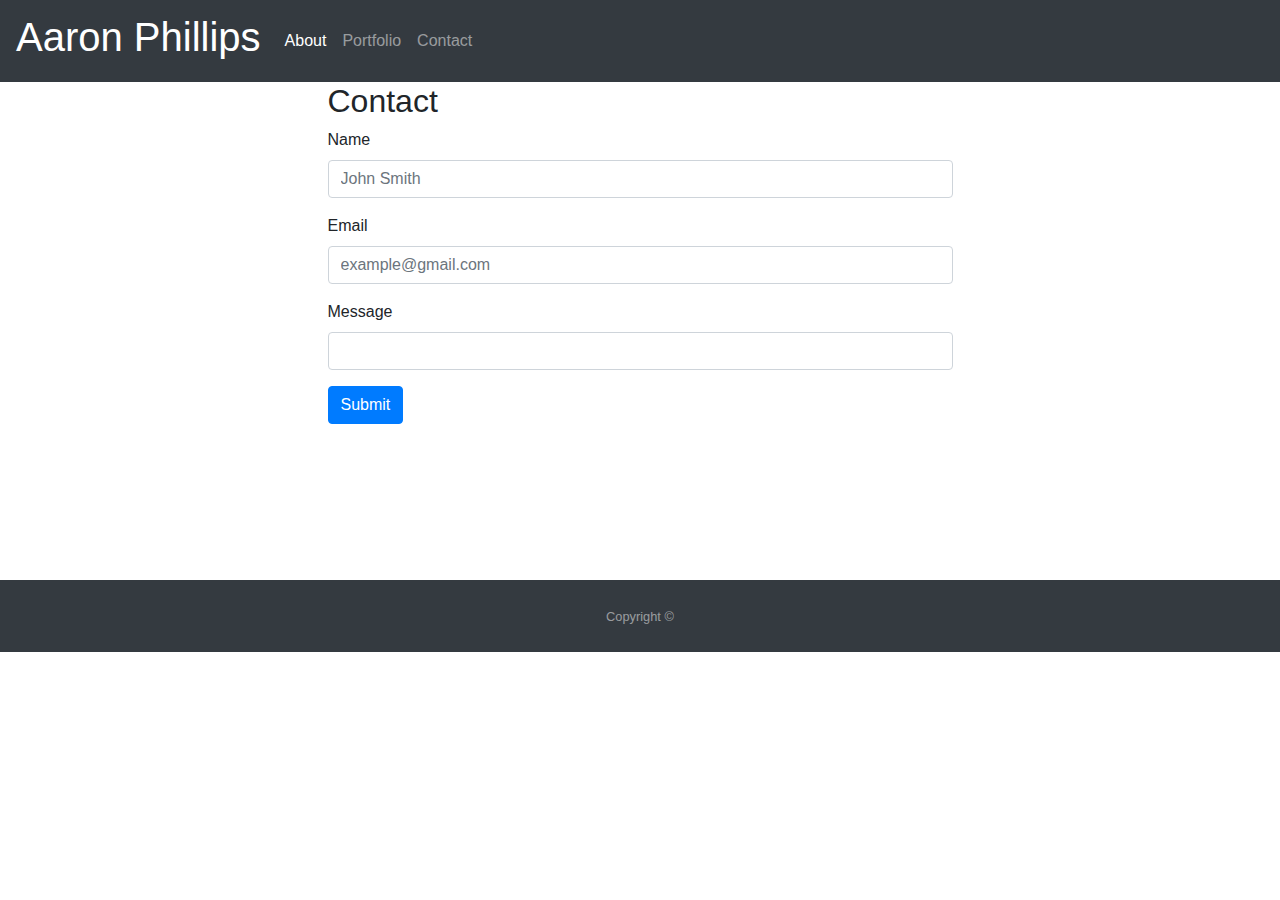
==== contact.html @ fed6f370 "bootstrap index, portfolio, and contact form" ====
<!DOCTYPE html>
<html lang="en">
<head>
    <meta charset="UTF-8">
    <meta name="viewport" content="width=device-width, initial-scale=1.0">
    <meta http-equiv="X-UA-Compatible" content="ie=edge">
    <title>Bootstrap Portfolio</title>
    <script src="https://code.jquery.com/jquery-3.3.1.slim.min.js" integrity="sha384-q8i/X+965DzO0rT7abK41JStQIAqVgRVzpbzo5smXKp4YfRvH+8abtTE1Pi6jizo" crossorigin="anonymous"></script>
    <script src="https://cdnjs.cloudflare.com/ajax/libs/popper.js/1.14.7/umd/popper.min.js" integrity="sha384-UO2eT0CpHqdSJQ6hJty5KVphtPhzWj9WO1clHTMGa3JDZwrnQq4sF86dIHNDz0W1" crossorigin="anonymous"></script>
    <link rel="stylesheet" href="https://stackpath.bootstrapcdn.com/bootstrap/4.3.1/css/bootstrap.min.css" integrity="sha384-ggOyR0iXCbMQv3Xipma34MD+dH/1fQ784/j6cY/iJTQUOhcWr7x9JvoRxT2MZw1T" crossorigin="anonymous">
    <script src="https://stackpath.bootstrapcdn.com/bootstrap/4.3.1/js/bootstrap.min.js" integrity="sha384-JjSmVgyd0p3pXB1rRibZUAYoIIy6OrQ6VrjIEaFf/nJGzIxFDsf4x0xIM+B07jRM" crossorigin="anonymous"></script>
</head>
<body>
        <nav class="navbar navbar-expand-lg navbar-dark bg-dark">
                <a class="navbar-brand" href="index.html"><h1>Aaron Phillips</h1></a>
                <button class="navbar-toggler" type="button" data-toggle="collapse" data-target="#navbarNav" aria-controls="navbarNav" aria-expanded="false" aria-label="Toggle navigation">
                  <span class="navbar-toggler-icon"></span>
                </button>
                <div class="collapse navbar-collapse" id="navbarNav">
                  <ul class="navbar-nav">
                    <li class="nav-item active">
                      <a class="nav-link" href="index.html">About <span class="sr-only">(current)</span></a>
                    </li>
                    <li class="nav-item">
                      <a class="nav-link" href="portfolio.html">Portfolio</a>
                    </li>
                    <li class="nav-item">
                      <a class="nav-link" href="contact.html">Contact</a>
                    </li>
                  </ul>
                </div>
        </nav>
              <div class=row>
                  
              </div>
              <div class="row">
                  <div class="col-lg-3"></div>
                  <div class=col-lg-6>
                      <h2>Contact</h2>
              <form>
                    <div class="form-group">
                      <label for="exampleInputEmail1">Name</label>
                      <input type="email" class="form-control" id="exampleInputEmail1" aria-describedby="emailHelp" placeholder="John Smith">
                    </div>
                    <div class="form-group">
                      <label for="exampleInputPassword1">Email</label>
                      <input type="password" class="form-control" id="exampleInputPassword1" placeholder="example@gmail.com">
                    </div>
                    <div class="form-group">
                            <label for="exampleInputPassword1">Message</label>
                            <input type="password" class="form-control" id="exampleInputPassword1" >
                          </div>
                    
                    <button type="submit" class="btn btn-primary">Submit</button>
                  </form>
                  </div>
                  </div>
                  <body class="d-flex flex-column">
                        <div id="page-content">
                          <div class="container text-center">
                            <div class="row justify-content-center">
                              <div class="col-md-7">
                                <h1 class="font-weight-light mt-4 text-white">Sticky Footer using Flexbox</h1>
                                <p class="lead text-white-50">Use just two Bootstrap 4 utility classes and three custom CSS rules and you will have a flexbox enabled sticky footer for your website!</p>
                              </div>
                            </div>
                          </div>
                        </div>
                        <footer id="sticky-footer" class="py-4 bg-dark text-white-50">
                          <div class="container text-center">
                            <small>Copyright &copy;</small>
                          </div>
                        </footer>
                </body>
              
</body>
</html>
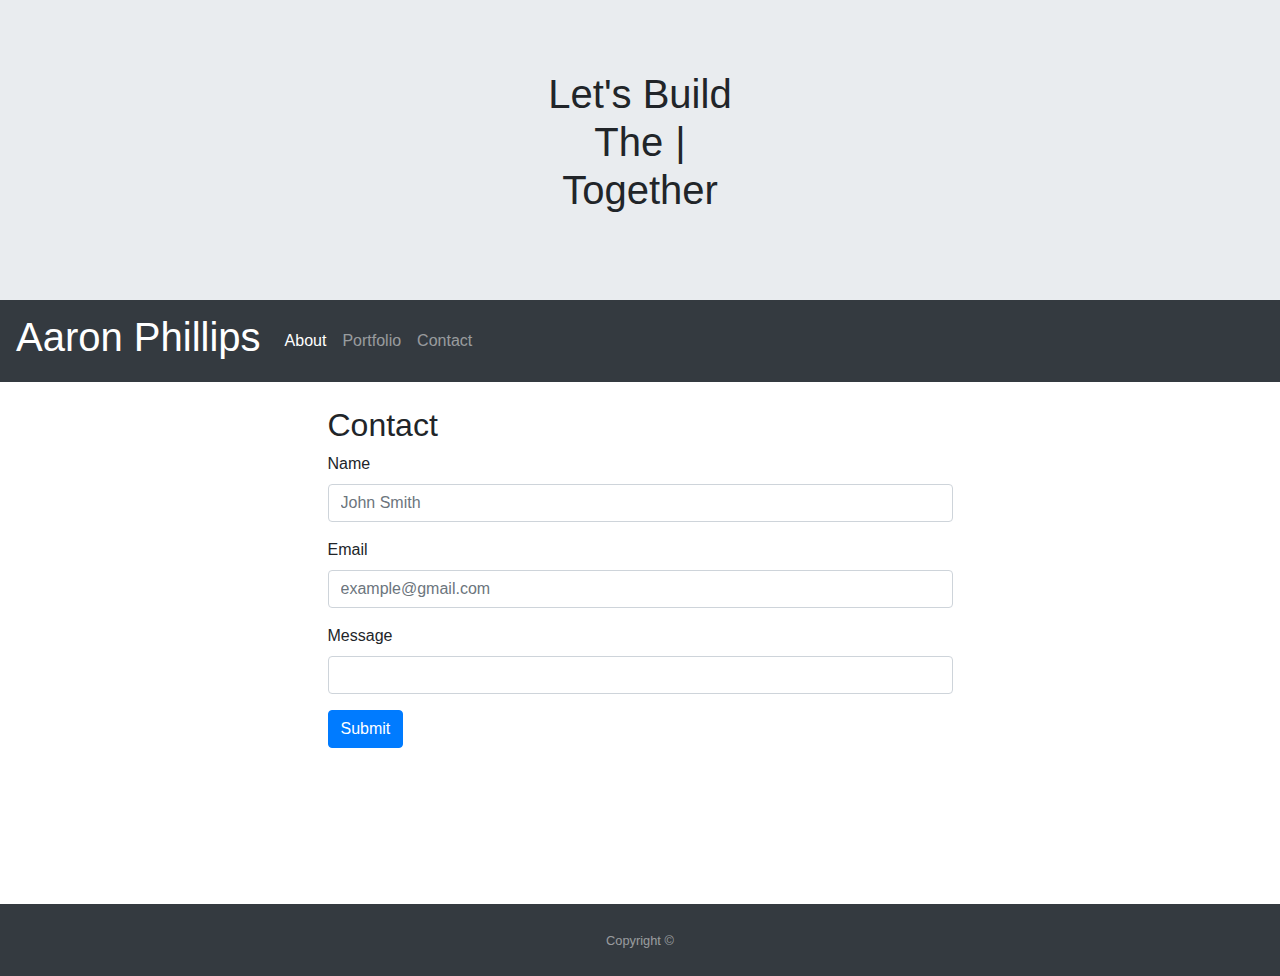
==== commit 8e3086a7: "added typewriter function and updated portfolio" ====
--- a/contact.html
+++ b/contact.html
@@ -9,8 +9,27 @@
     <script src="https://cdnjs.cloudflare.com/ajax/libs/popper.js/1.14.7/umd/popper.min.js" integrity="sha384-UO2eT0CpHqdSJQ6hJty5KVphtPhzWj9WO1clHTMGa3JDZwrnQq4sF86dIHNDz0W1" crossorigin="anonymous"></script>
     <link rel="stylesheet" href="https://stackpath.bootstrapcdn.com/bootstrap/4.3.1/css/bootstrap.min.css" integrity="sha384-ggOyR0iXCbMQv3Xipma34MD+dH/1fQ784/j6cY/iJTQUOhcWr7x9JvoRxT2MZw1T" crossorigin="anonymous">
     <script src="https://stackpath.bootstrapcdn.com/bootstrap/4.3.1/js/bootstrap.min.js" integrity="sha384-JjSmVgyd0p3pXB1rRibZUAYoIIy6OrQ6VrjIEaFf/nJGzIxFDsf4x0xIM+B07jRM" crossorigin="anonymous"></script>
+    <link rel="stylesheet" type="text/css" href="assets/css/style.css">
 </head>
 <body>
+    <div id="top">
+        <div class="row">
+          <div class="col-md-10 col-lg-8 mx-auto" data-aos="fade-up" data-aos-duration="600" data-aos-delay="500">
+            <div class="center-col text-center" id="home">
+                <div class="row">
+                  <div class="col-md-10 col-lg-8 mx-auto" data-aos="fade-up" data-aos-duration="600" data-aos-delay="500">
+                    <div class="home-content">
+                      <h1 class="extra-large-heading">
+                        <span class="font-weight-extralight"></span>Let's Build<br /><span
+                          id="typewriter"></span><br /><span class="font-weight-extralight">Together</span>
+                      </h1>
+                    </div>
+                  </div>  
+              </div>
+            </div>
+          </div>
+        </div>
+      </div>
         <nav class="navbar navbar-expand-lg navbar-dark bg-dark">
                 <a class="navbar-brand" href="index.html"><h1>Aaron Phillips</h1></a>
                 <button class="navbar-toggler" type="button" data-toggle="collapse" data-target="#navbarNav" aria-controls="navbarNav" aria-expanded="false" aria-label="Toggle navigation">
@@ -30,48 +49,47 @@
                   </ul>
                 </div>
         </nav>
-              <div class=row>
-                  
-              </div>
-              <div class="row">
-                  <div class="col-lg-3"></div>
-                  <div class=col-lg-6>
-                      <h2>Contact</h2>
+        <div class=row></div>
+        <div class="row">
+          <div class="col-lg-3"></div>
+          <div class=col-lg-6><br>
+              <h2>Contact</h2>
               <form>
-                    <div class="form-group">
+                  <div class="form-group">
                       <label for="exampleInputEmail1">Name</label>
                       <input type="email" class="form-control" id="exampleInputEmail1" aria-describedby="emailHelp" placeholder="John Smith">
-                    </div>
-                    <div class="form-group">
+                  </div>
+                  <div class="form-group">
                       <label for="exampleInputPassword1">Email</label>
                       <input type="password" class="form-control" id="exampleInputPassword1" placeholder="example@gmail.com">
+                  </div>
+                  <div class="form-group">
+                        <label for="exampleInputPassword1">Message</label>
+                        <input type="password" class="form-control" id="exampleInputPassword1" >
+                  </div>  
+                  <button type="submit" class="btn btn-primary">Submit</button>
+                </form>
+            </div>
+          </div>
+          <body class="d-flex flex-column">
+            <div id="page-content">
+                <div class="container text-center">
+                  <div class="row justify-content-center">
+                      <div class="col-md-7">
+                        <h1 class="font-weight-light mt-4 text-white">Sticky Footer using Flexbox</h1>
+                        <p class="lead text-white-50">Use just two Bootstrap 4 utility classes and three custom CSS rules and you will have a flexbox enabled sticky footer for your website!</p>
+                      </div>
                     </div>
-                    <div class="form-group">
-                            <label for="exampleInputPassword1">Message</label>
-                            <input type="password" class="form-control" id="exampleInputPassword1" >
-                          </div>
-                    
-                    <button type="submit" class="btn btn-primary">Submit</button>
-                  </form>
                   </div>
-                  </div>
-                  <body class="d-flex flex-column">
-                        <div id="page-content">
-                          <div class="container text-center">
-                            <div class="row justify-content-center">
-                              <div class="col-md-7">
-                                <h1 class="font-weight-light mt-4 text-white">Sticky Footer using Flexbox</h1>
-                                <p class="lead text-white-50">Use just two Bootstrap 4 utility classes and three custom CSS rules and you will have a flexbox enabled sticky footer for your website!</p>
-                              </div>
-                            </div>
-                          </div>
-                        </div>
+              </div>
                         <footer id="sticky-footer" class="py-4 bg-dark text-white-50">
                           <div class="container text-center">
                             <small>Copyright &copy;</small>
                           </div>
                         </footer>
-                </body>
+  <script src="assets/javascript/plugins.js"></script>
+  <script src="assets/javascript/custom.js"></script>
+</body>
               
 </body>
 </html>--- a/assets/css/style.css
+++ b/assets/css/style.css
@@ -0,0 +1,77 @@
+.card {
+  padding: 5px;
+}
+img {
+  width: 300px;
+  height: 225px;
+  padding: 10px;
+}
+#top {
+    height: 300px;
+    background-color: #e9ecef;
+    padding: 70px 0px 70px 0;
+}
+@media screen and (max-width: 768px) {
+#top {
+    height: 250px: 
+    padding: 35px 0px 35px 0;
+
+}
+}
+@media screen and (max-width: 640px) {
+#top {
+
+  height: 200px;
+  padding: 20px 0px 20px 0;
+}
+}
+.logo {
+  width: 35px;
+}
+.particle-container {
+  display: flex;
+  flex-direction: column;
+  min-height: 100vh;
+  overflow: hidden; }
+
+.particles {
+  height: 400px;
+  position: absolute;
+  top: 0;
+  left: 0;
+  right: 0;
+  bottom: 0;
+  z-index: 2; }
+
+
+
+/* .bg1 {
+  background: url("../../images/bg1.jpg") no-repeat center center/cover; }
+
+.bg2 {
+  background: url("../../images/bg2.jpg") no-repeat center center/cover; } */
+
+/* .bg3 {
+  background: url("../../images/bg3.jpg") no-repeat center center/cover; 
+height: 100px;
+}
+
+/* .bg4 {
+  ba
+/* 
+.bg5 {
+  background: url("../../images/bg-5.jpg") no-repeat center center/cover; } */ */
+
+
+
+
+* ----------------------------------------------
+* Fullscreen  Classes
+* ----------------------------------------------
+*/
+.fullscreen-banner {
+  height: 500px;
+   }
+
+.fullscreen {
+  height: 500px;c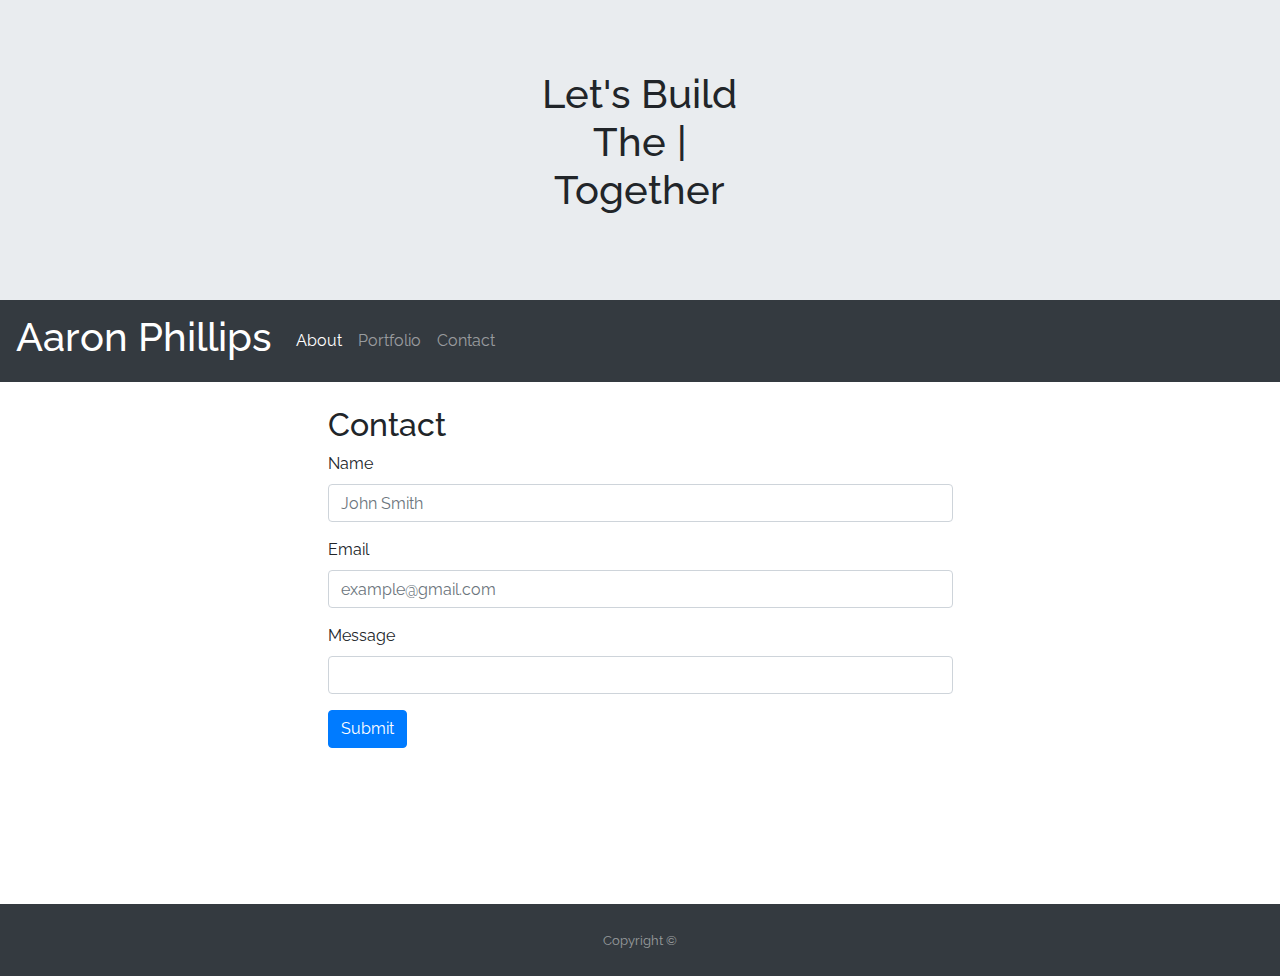
==== commit 3eedd2dd: "updated portfolio" ====
--- a/contact.html
+++ b/contact.html
@@ -10,6 +10,8 @@
     <link rel="stylesheet" href="https://stackpath.bootstrapcdn.com/bootstrap/4.3.1/css/bootstrap.min.css" integrity="sha384-ggOyR0iXCbMQv3Xipma34MD+dH/1fQ784/j6cY/iJTQUOhcWr7x9JvoRxT2MZw1T" crossorigin="anonymous">
     <script src="https://stackpath.bootstrapcdn.com/bootstrap/4.3.1/js/bootstrap.min.js" integrity="sha384-JjSmVgyd0p3pXB1rRibZUAYoIIy6OrQ6VrjIEaFf/nJGzIxFDsf4x0xIM+B07jRM" crossorigin="anonymous"></script>
     <link rel="stylesheet" type="text/css" href="assets/css/style.css">
+    <link href="https://fonts.googleapis.com/css?family=Raleway&display=swap" rel="stylesheet">
+
 </head>
 <body>
     <div id="top">
--- a/assets/css/style.css
+++ b/assets/css/style.css
@@ -1,3 +1,6 @@
+body {
+  font-family: 'Raleway', sans-serif;
+}
 .card {
   padding: 5px;
 }
@@ -6,6 +9,7 @@
   height: 225px;
   padding: 10px;
 }
+
 #top {
     height: 300px;
     background-color: #e9ecef;
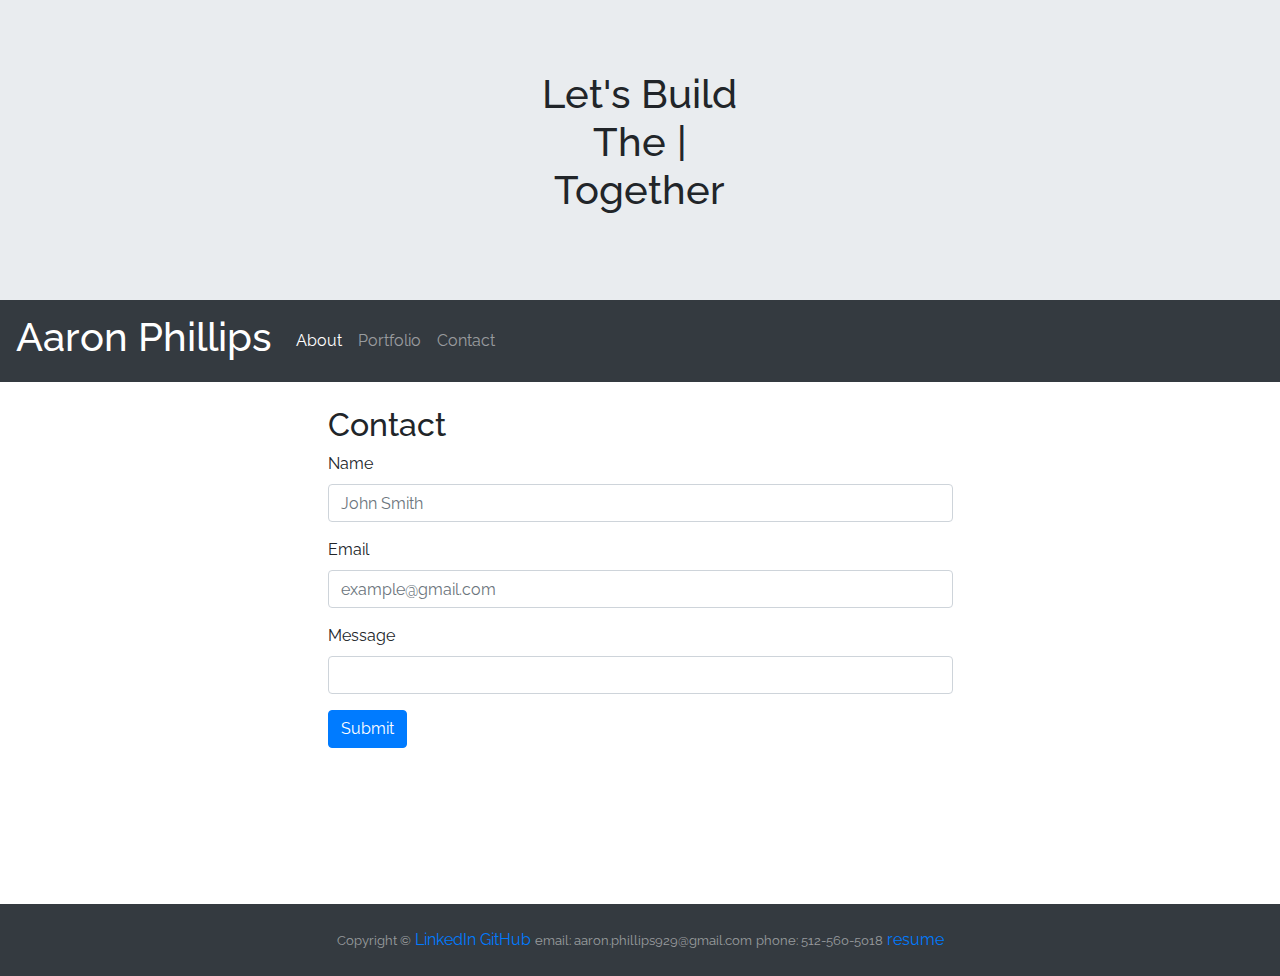
==== commit 969652e7: "updated page with social links and github links" ====
--- a/contact.html
+++ b/contact.html
@@ -84,11 +84,16 @@
                     </div>
                   </div>
               </div>
-                        <footer id="sticky-footer" class="py-4 bg-dark text-white-50">
-                          <div class="container text-center">
-                            <small>Copyright &copy;</small>
-                          </div>
-                        </footer>
+              <footer id="sticky-footer" class="py-4 bg-dark text-white-50">
+                  <div class="container text-center">
+                    <small>Copyright &copy;</small>
+                    <a href="https://www.linkedin.com/in/aaronphillips929/">LinkedIn</a>
+                    <a href="https://github.com/aaronphillips929">GitHub</a>
+                    <small>email: aaron.phillips929@gmail.com</small>
+                    <small>phone: 512-560-5018</small>
+                    <a href="assets/AaronPhillipsResume.pdf">resume</a>
+                  </div>
+                </footer>
   <script src="assets/javascript/plugins.js"></script>
   <script src="assets/javascript/custom.js"></script>
 </body>
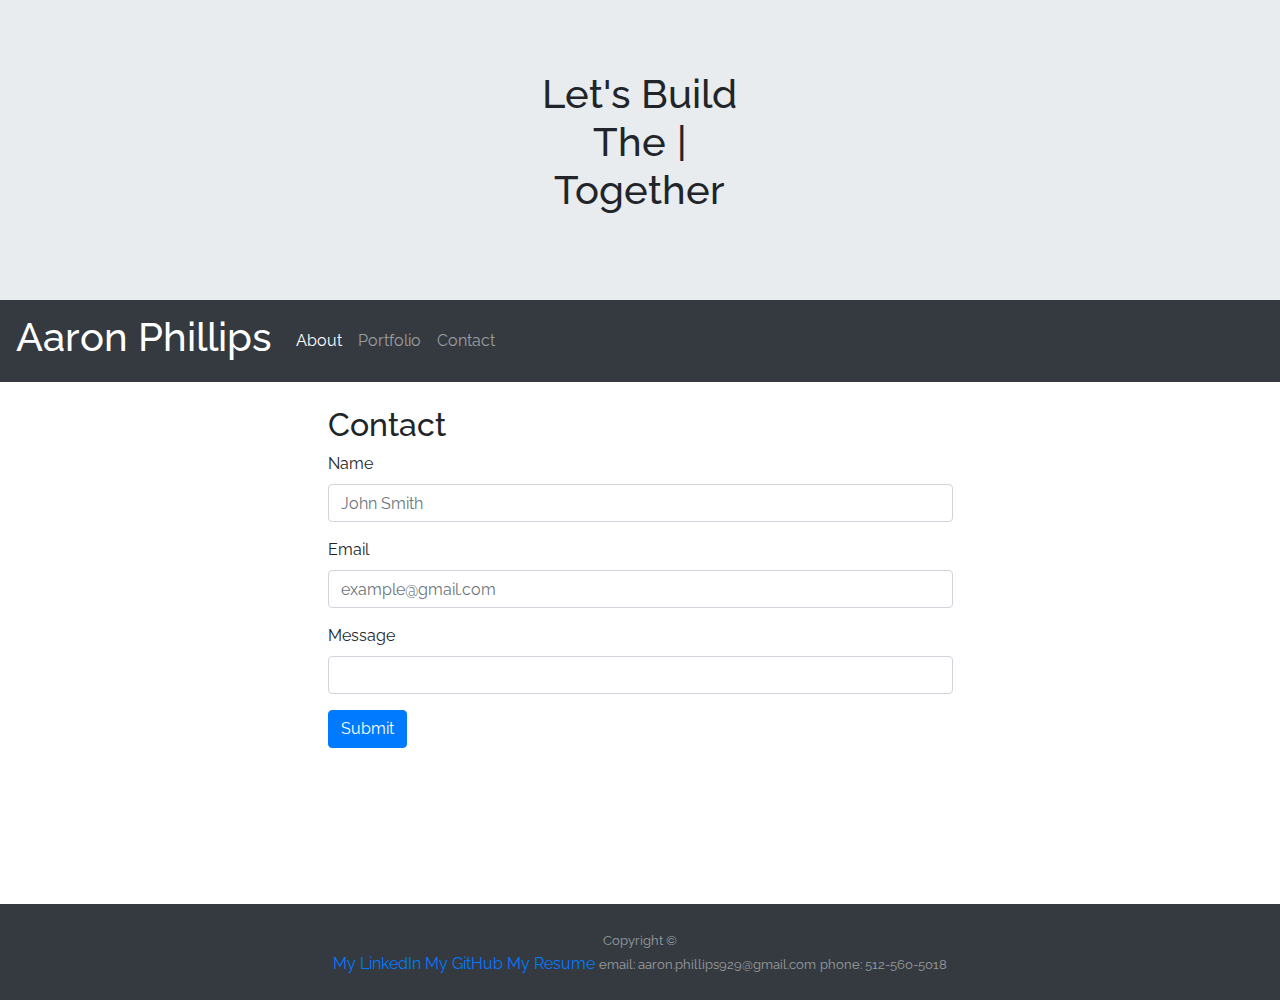
==== commit d43d83b0: "updated portfolio" ====
--- a/contact.html
+++ b/contact.html
@@ -86,12 +86,12 @@
               </div>
               <footer id="sticky-footer" class="py-4 bg-dark text-white-50">
                   <div class="container text-center">
-                    <small>Copyright &copy;</small>
-                    <a href="https://www.linkedin.com/in/aaronphillips929/">LinkedIn</a>
-                    <a href="https://github.com/aaronphillips929">GitHub</a>
+                    <small>Copyright &copy;</small><br>
+                    <a href="https://www.linkedin.com/in/aaronphillips929/"> My LinkedIn</a>
+                    <a href="https://github.com/aaronphillips929">My GitHub</a>
+                    <a href="assets/AaronPhillipsResume.pdf">My Resume</a>
                     <small>email: aaron.phillips929@gmail.com</small>
                     <small>phone: 512-560-5018</small>
-                    <a href="assets/AaronPhillipsResume.pdf">resume</a>
                   </div>
                 </footer>
   <script src="assets/javascript/plugins.js"></script>
